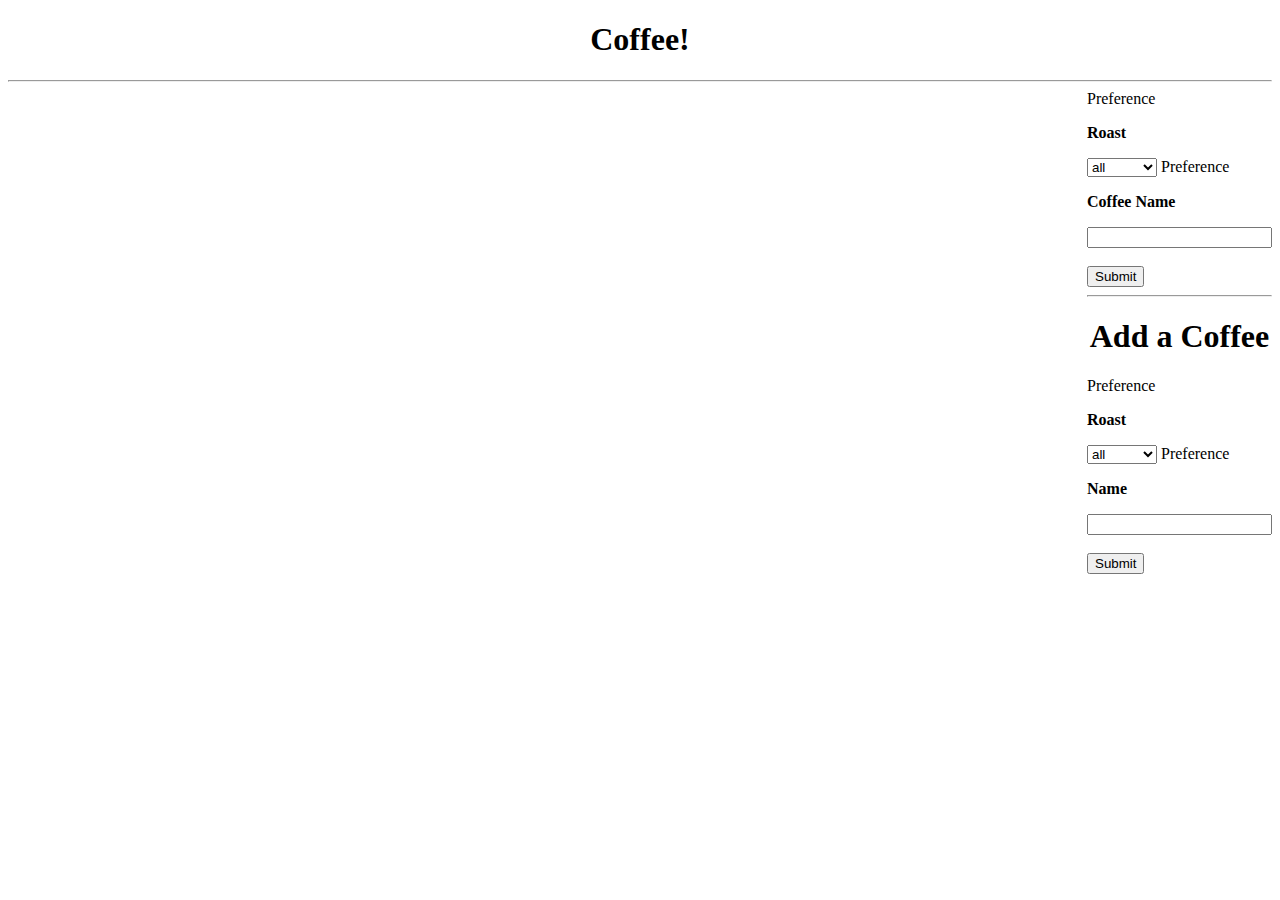
==== index.html @ 91358497 "Updates" ====
<!DOCTYPE html>
<html lang="en">
<head>
    <meta charset="UTF-8">
    <!-- Required meta tags -->
    <meta charset="utf-8">
    <meta name="viewport" content="width=device-width, initial-scale=1, shrink-to-fit=no">

    <!-- Bootstrap CSS -->
    <link rel="stylesheet" href="https://cdn.jsdelivr.net/npm/bootstrap@4.5.3/dist/css/bootstrap.min.css"
          integrity="sha384-TX8t27EcRE3e/ihU7zmQxVncDAy5uIKz4rEkgIXeMed4M0jlfIDPvg6uqKI2xXr2" crossorigin="anonymous">

    <title>Coffee Project</title>
    <link rel="stylesheet" href="style.css">
</head>
<body>
<h1>Coffee!</h1>
<hr>
<div class="row-6">
    <div class="col-6">
        <label class="mr-sm-2 sr-only" for="inlineFormCustomSelect">Preference</label>
        <label for="roast-selection"></label>
        <p><strong>Roast</strong></p>
        <select id="roast-selection" class="custom-select mr-sm-2" id="inlineFormCustomSelect">
            <option class="coffee" selected>all</option>
            <option class="coffee" value="1">light</option>
            <option class="coffee" value="2">medium</option>
            <option class="coffee" value="3">dark</option>
        </select>

        <label class="mr-sm-2 sr-only" for="inlineFormCustomSelect">Preference</label>
        <div>
            <p><strong>Coffee Name</strong></p>
            <input type="text" class="form-control">
        </div>
        <br>
        <div>
            <button id="submit" type="button" class="btn btn-primary btn-lg btn-block">Submit</button>
        </div>
        <!--   This is the Add Coffee Section     -->
        <hr>
        <h1>Add a Coffee</h1>
        <label class="mr-sm-2 sr-only" for="inlineFormCustomSelect2">Preference</label>
        <p><strong>Roast</strong></p>
        <select class="custom-select mr-sm-2" id="inlineFormCustomSelect2">
            <option selected>all</option>
            <option value="1">light</option>
            <option value="2">medium</option>
            <option value="3">dark</option>
        </select>

        <label class="mr-sm-2 sr-only" for="inlineFormCustomSelect">Preference</label>
        <div>
            <p><strong>Name</strong></p>
            <input type="text" class="form-control">
        </div>
        <br>
        <div>
            <button type="button" class="btn btn-primary btn-lg btn-block">Submit</button>
        </div>
    </div>
    <div class="col-6">
        <div id="coffeeInfo"></div>
    </div>
</div>

<!-- Option 1: jQuery and Bootstrap Bundle (includes Popper) -->
<script src="https://code.jquery.com/jquery-3.5.1.slim.min.js"
        integrity="sha384-DfXdz2htPH0lsSSs5nCTpuj/zy4C+OGpamoFVy38MVBnE+IbbVYUew+OrCXaRkfj"
        crossorigin="anonymous"></script>
<script src="https://cdn.jsdelivr.net/npm/bootstrap@4.5.3/dist/js/bootstrap.bundle.min.js"
        integrity="sha384-ho+j7jyWK8fNQe+A12Hb8AhRq26LrZ/JpcUGGOn+Y7RsweNrtN/tE3MoK7ZeZDyx"
        crossorigin="anonymous"></script>
<script src="main.js"></script>
</body>
</html>
---- style.css ----
/*table {*/
/*    border-collapse: collapse;*/
/*    margin: 15px 0;*/
/*}*/

/*td, th {*/
/*    border: 1px solid black;*/
/*    padding: 5px 10px;*/
/*}*/
h1 {
    display: flex;
    justify-content: center;
}

.row-6 {
    display: flex;
    justify-content: space-between;
    flex-direction: row-reverse;
}
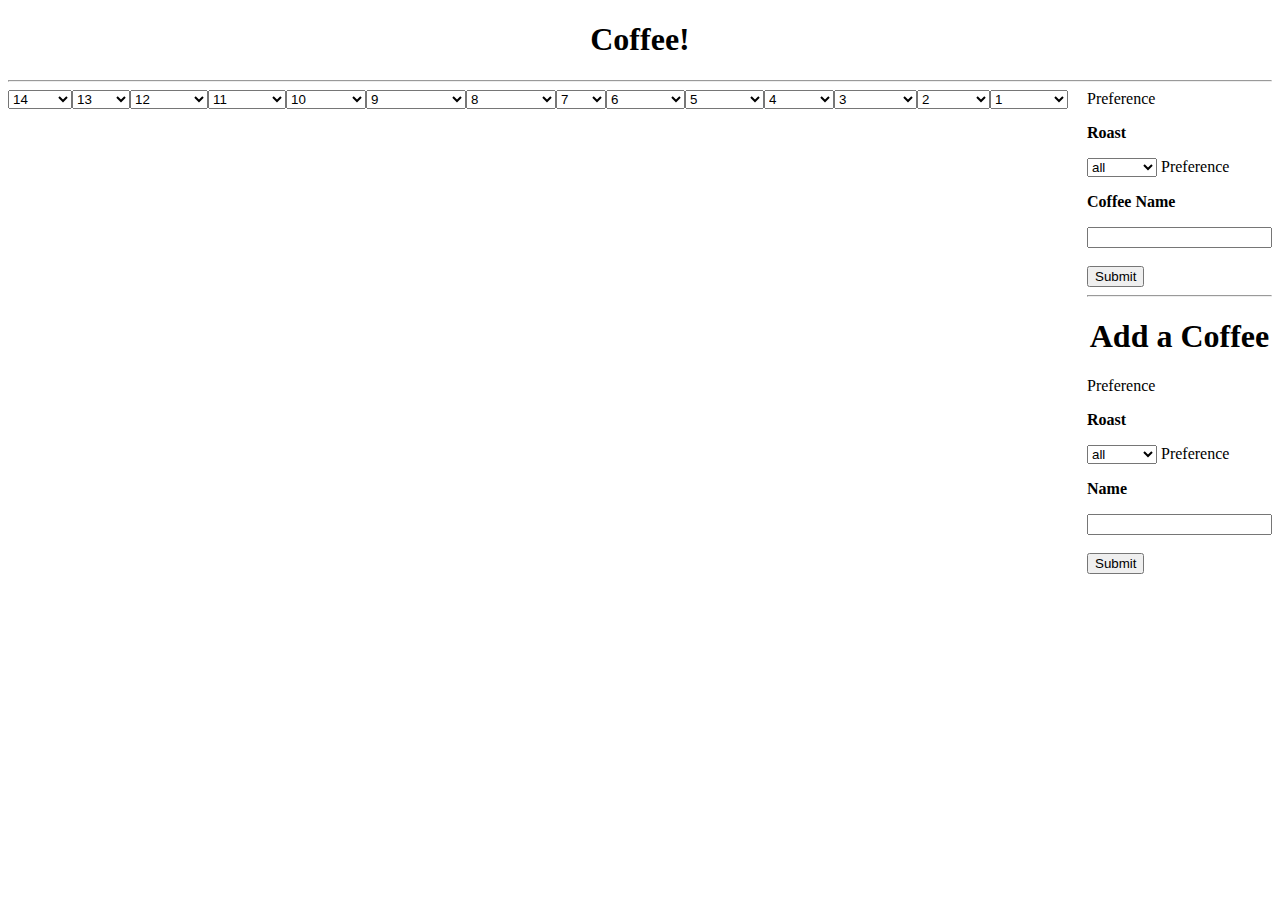
==== commit 32eed4b7: "UPdate" ====
--- a/index.html
+++ b/index.html
@@ -17,21 +17,22 @@
 <h1>Coffee!</h1>
 <hr>
 <div class="row-6">
-    <div class="col-6">
+    <div class="col-6" id="coffees">
         <label class="mr-sm-2 sr-only" for="inlineFormCustomSelect">Preference</label>
         <label for="roast-selection"></label>
         <p><strong>Roast</strong></p>
         <select id="roast-selection" class="custom-select mr-sm-2" id="inlineFormCustomSelect">
-            <option class="coffee" selected>all</option>
-            <option class="coffee" value="1">light</option>
-            <option class="coffee" value="2">medium</option>
-            <option class="coffee" value="3">dark</option>
+            <option selected>all</option>
+            <option value="1">light</option>
+            <option value="2">medium</option>
+            <option value="3">dark</option>
+
         </select>
 
         <label class="mr-sm-2 sr-only" for="inlineFormCustomSelect">Preference</label>
-        <div>
+        <div class="coffees">
             <p><strong>Coffee Name</strong></p>
-            <input type="text" class="form-control">
+            <input type="text" class="form-control coffees2">
         </div>
         <br>
         <div>
--- a/style.css
+++ b/style.css
@@ -16,4 +16,5 @@
     display: flex;
     justify-content: space-between;
     flex-direction: row-reverse;
-}+}
+
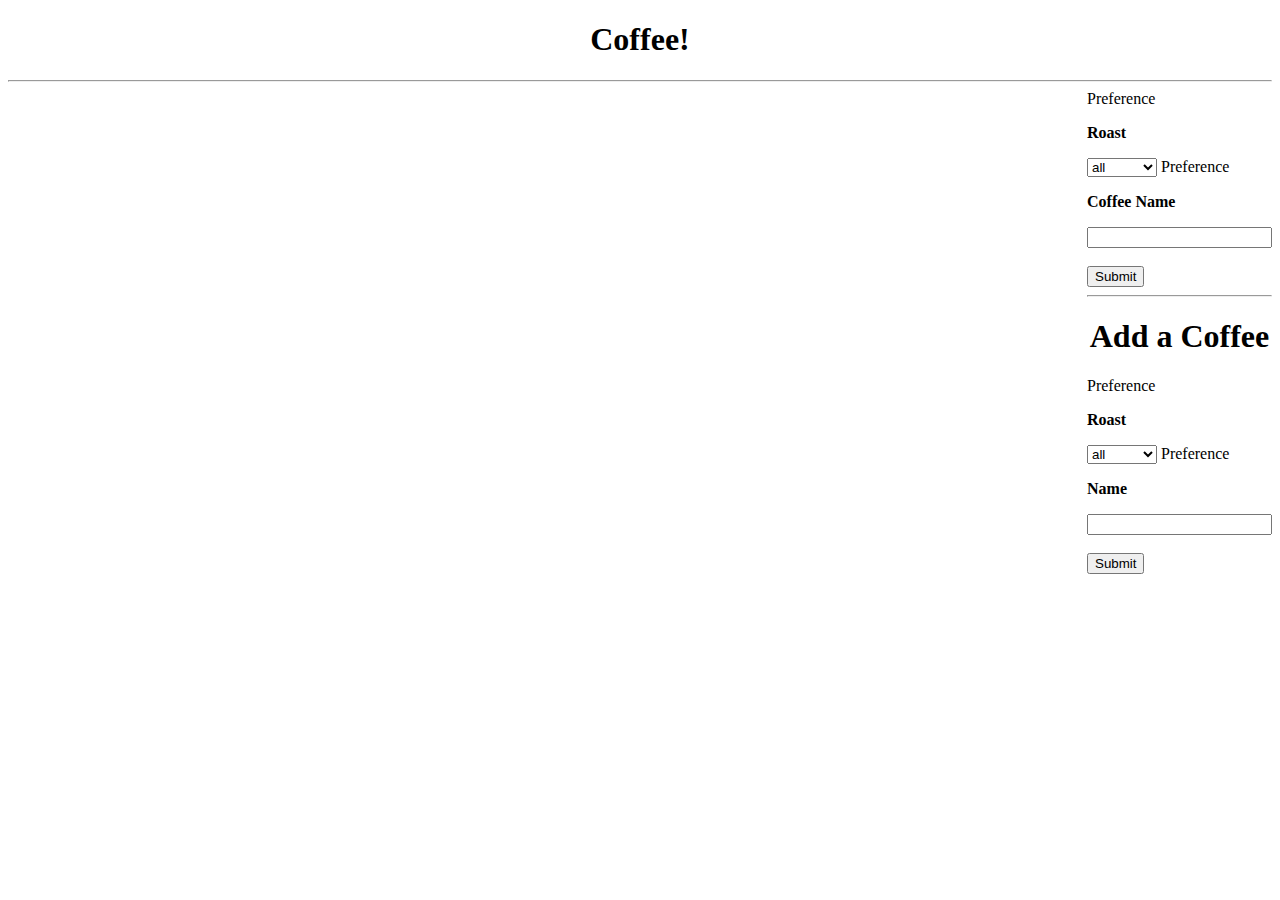
==== commit ebdc42ac: "UPdate" ====
--- a/index.html
+++ b/index.html
@@ -30,9 +30,9 @@
         </select>
 
         <label class="mr-sm-2 sr-only" for="inlineFormCustomSelect">Preference</label>
-        <div class="coffees">
+        <div class="coffeeName">
             <p><strong>Coffee Name</strong></p>
-            <input type="text" class="form-control coffees2">
+            <input id="coffeeNameTextBox" type="text" class="form-control coffees2">
         </div>
         <br>
         <div>
@@ -61,7 +61,10 @@
         </div>
     </div>
     <div class="col-6">
-        <div id="coffeeInfo"></div>
+        <div id="coffeeInfo">
+            <h1 id="displayCoffeeName"></h1>
+            <p id="displayRoastType"></p>
+        </div>
     </div>
 </div>
 
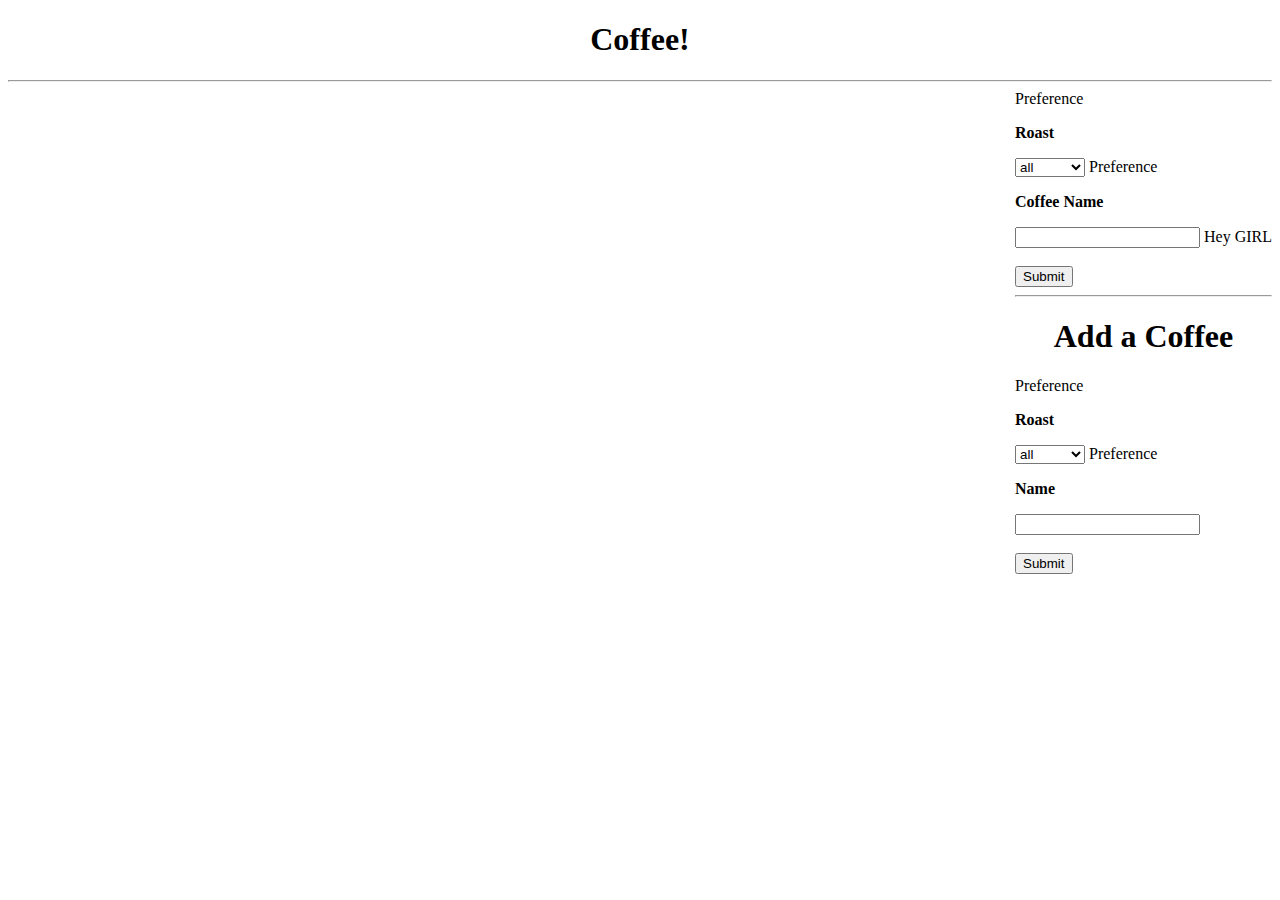
==== commit 2046199d: "Update" ====
--- a/index.html
+++ b/index.html
@@ -17,26 +17,24 @@
 <h1>Coffee!</h1>
 <hr>
 <div class="row-6">
-    <div class="col-6" id="coffees">
+    <div class="col-6">
         <label class="mr-sm-2 sr-only" for="inlineFormCustomSelect">Preference</label>
-        <label for="roast-selection"></label>
         <p><strong>Roast</strong></p>
-        <select id="roast-selection" class="custom-select mr-sm-2" id="inlineFormCustomSelect">
+        <select class="custom-select mr-sm-2 coffee" id="inlineFormCustomSelect" >
             <option selected>all</option>
             <option value="1">light</option>
             <option value="2">medium</option>
             <option value="3">dark</option>
-
         </select>
 
         <label class="mr-sm-2 sr-only" for="inlineFormCustomSelect">Preference</label>
-        <div class="coffeeName">
+        <div class="coffees">
             <p><strong>Coffee Name</strong></p>
-            <input id="coffeeNameTextBox" type="text" class="form-control coffees2">
+            <input type="text" class="form-control coffees2"> Hey GIRL
         </div>
         <br>
         <div>
-            <button id="submit" type="button" class="btn btn-primary btn-lg btn-block">Submit</button>
+            <button type="button" class="btn btn-primary btn-lg btn-block">Submit</button>
         </div>
         <!--   This is the Add Coffee Section     -->
         <hr>
@@ -61,10 +59,7 @@
         </div>
     </div>
     <div class="col-6">
-        <div id="coffeeInfo">
-            <h1 id="displayCoffeeName"></h1>
-            <p id="displayRoastType"></p>
-        </div>
+        <div id="coffeeInfo"></div>
     </div>
 </div>
 
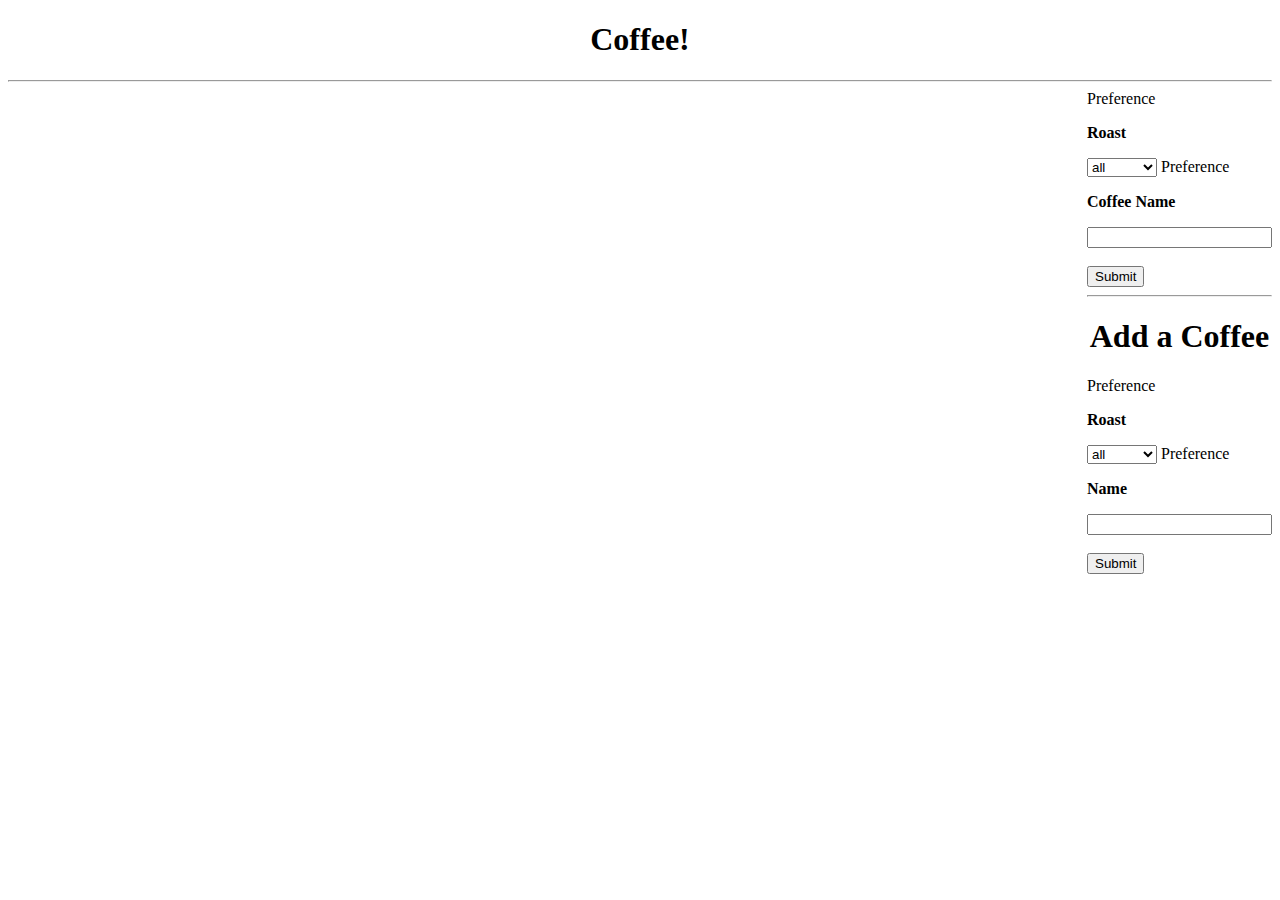
==== commit 3248f8f7: "Update" ====
--- a/index.html
+++ b/index.html
@@ -17,24 +17,26 @@
 <h1>Coffee!</h1>
 <hr>
 <div class="row-6">
-    <div class="col-6">
+    <div class="col-6" id="coffees">
         <label class="mr-sm-2 sr-only" for="inlineFormCustomSelect">Preference</label>
+        <label for="roast-selection"></label>
         <p><strong>Roast</strong></p>
-        <select class="custom-select mr-sm-2 coffee" id="inlineFormCustomSelect" >
+        <select id="roast-selection" class="custom-select mr-sm-2" id="inlineFormCustomSelect">
             <option selected>all</option>
             <option value="1">light</option>
             <option value="2">medium</option>
             <option value="3">dark</option>
+
         </select>
 
         <label class="mr-sm-2 sr-only" for="inlineFormCustomSelect">Preference</label>
-        <div class="coffees">
+        <div class="coffeeName">
             <p><strong>Coffee Name</strong></p>
-            <input type="text" class="form-control coffees2"> Hey GIRL
+            <input id="coffeeNameTextBox" type="text" class="form-control coffees2">
         </div>
         <br>
         <div>
-            <button type="button" class="btn btn-primary btn-lg btn-block">Submit</button>
+            <button id="submit" type="button" class="btn btn-primary btn-lg btn-block">Submit</button>
         </div>
         <!--   This is the Add Coffee Section     -->
         <hr>
@@ -59,7 +61,10 @@
         </div>
     </div>
     <div class="col-6">
-        <div id="coffeeInfo"></div>
+        <div id="coffeeInfo">
+            <h1 id="displayCoffeeName"></h1>
+            <p id="displayRoastType"></p>
+        </div>
     </div>
 </div>
 
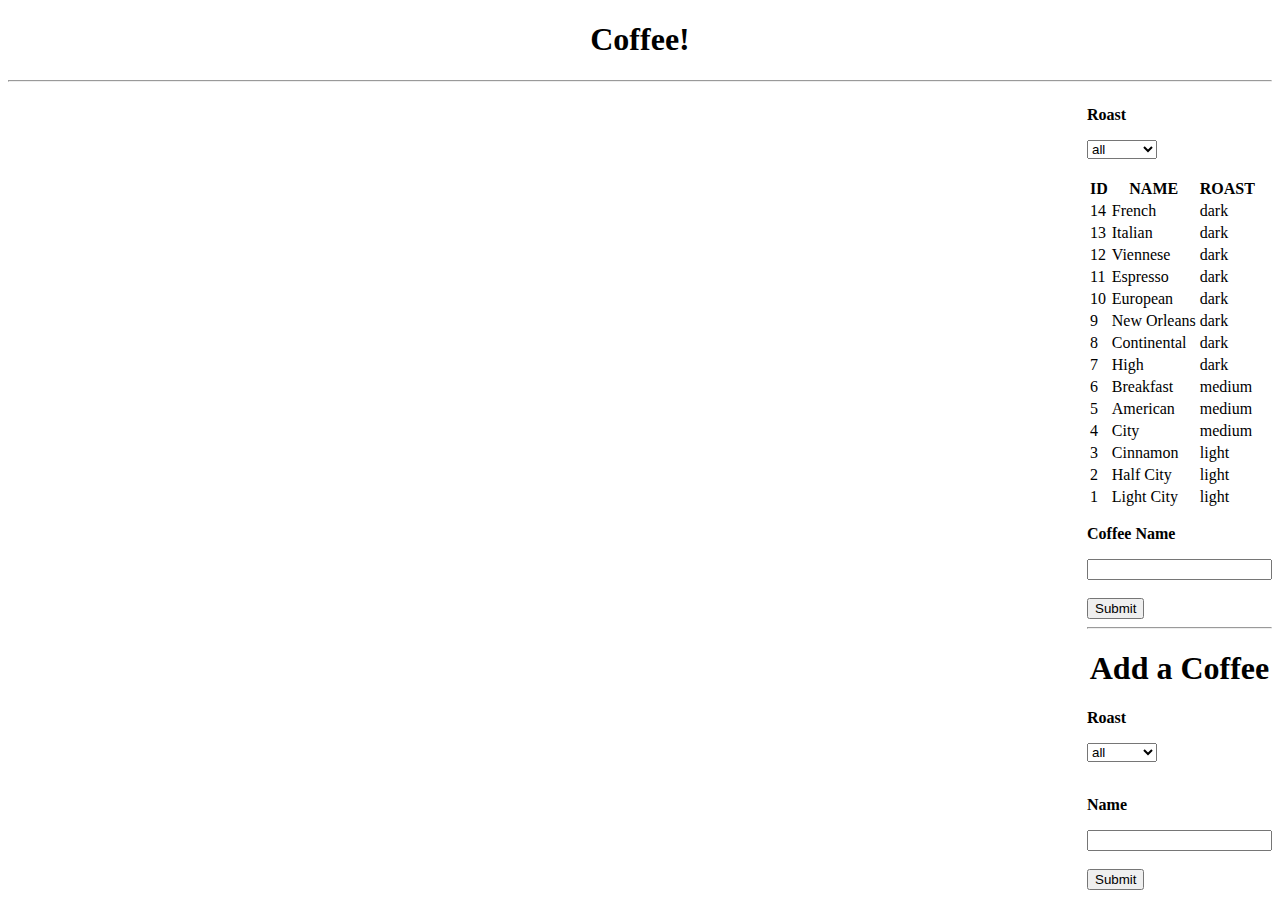
==== commit 519cc94e: "UPdate" ====
--- a/index.html
+++ b/index.html
@@ -17,64 +17,89 @@
 <h1>Coffee!</h1>
 <hr>
 <div class="row-6">
-    <div class="col-6" id="coffees">
-        <label class="mr-sm-2 sr-only" for="inlineFormCustomSelect">Preference</label>
-        <label for="roast-selection"></label>
-        <p><strong>Roast</strong></p>
-        <select id="roast-selection" class="custom-select mr-sm-2" id="inlineFormCustomSelect">
-            <option selected>all</option>
-            <option value="1">light</option>
-            <option value="2">medium</option>
-            <option value="3">dark</option>
-
-        </select>
-
-        <label class="mr-sm-2 sr-only" for="inlineFormCustomSelect">Preference</label>
-        <div class="coffeeName">
+    <div class="col-6" id="coffeez">
+        <form>
+            <div>
+                <p><strong>Roast</strong></p>
+                <label for="roast-selection" class="mr-sm-2 sr-only"></label>
+                <select id="roast-selection" class="custom-select mr-sm-2">
+                    <option>all</option>
+                    <option>light</option>
+                    <option>medium</option>
+                    <option>dark</option>
+                </select>
+            </div>
+            <br>
+        </form>
+        <table>
+            <thead id="tableInfo">
+            <tr>
+                <th>ID</th>
+                <th>NAME</th>
+                <th>ROAST</th>
+            </tr>
+            </thead>
+            <tbody id="coffees"></tbody>
+        </table>
+        <div>
             <p><strong>Coffee Name</strong></p>
-            <input id="coffeeNameTextBox" type="text" class="form-control coffees2">
+            <input type="text" class="form-control">
         </div>
         <br>
         <div>
-            <button id="submit" type="button" class="btn btn-primary btn-lg btn-block">Submit</button>
+            <input id="submit" type="submit" class="btn btn-primary btn-lg btn-block"/>
         </div>
+
+
         <!--   This is the Add Coffee Section     -->
         <hr>
         <h1>Add a Coffee</h1>
-        <label class="mr-sm-2 sr-only" for="inlineFormCustomSelect2">Preference</label>
-        <p><strong>Roast</strong></p>
-        <select class="custom-select mr-sm-2" id="inlineFormCustomSelect2">
-            <option selected>all</option>
-            <option value="1">light</option>
-            <option value="2">medium</option>
-            <option value="3">dark</option>
-        </select>
-
-        <label class="mr-sm-2 sr-only" for="inlineFormCustomSelect">Preference</label>
+        <form>
+            <div>
+                <p><strong>Roast</strong></p>
+                <label for="roast-selection2" class="mr-sm-2 sr-only"></label>
+                <select id="roast-selection2" class="custom-select mr-sm-2">
+                    <option>all</option>
+                    <option>light</option>
+                    <option>medium</option>
+                    <option>dark</option>
+                </select>
+            </div>
+            <br>
+        </form>
+        <!--        <table>-->
+        <!--            <thead id="tableInfo">-->
+        <!--            <tr>-->
+        <!--                <th>ID</th>-->
+        <!--                <th>NAME</th>-->
+        <!--                <th>ROAST</th>-->
+        <!--            </tr>-->
+        <!--            </thead>-->
+        <!--            <tbody id="coffees"></tbody>-->
+        <!--        </table>-->
         <div>
             <p><strong>Name</strong></p>
             <input type="text" class="form-control">
         </div>
         <br>
         <div>
-            <button type="button" class="btn btn-primary btn-lg btn-block">Submit</button>
+            <input id="submit2" type="submit" class="btn btn-primary btn-lg btn-block"/>
         </div>
+        <br>
     </div>
     <div class="col-6">
-        <div id="coffeeInfo">
-            <h1 id="displayCoffeeName"></h1>
-            <p id="displayRoastType"></p>
-        </div>
+        <h1 id="coffee-name"></h1>
+        <p id="roast-type"></p>
     </div>
+
+    <!-- Option 1: jQuery and Bootstrap Bundle (includes Popper) -->
+    <script src="https://code.jquery.com/jquery-3.5.1.slim.min.js"
+            integrity="sha384-DfXdz2htPH0lsSSs5nCTpuj/zy4C+OGpamoFVy38MVBnE+IbbVYUew+OrCXaRkfj"
+            crossorigin="anonymous"></script>
+    <script src="https://cdn.jsdelivr.net/npm/bootstrap@4.5.3/dist/js/bootstrap.bundle.min.js"
+            integrity="sha384-ho+j7jyWK8fNQe+A12Hb8AhRq26LrZ/JpcUGGOn+Y7RsweNrtN/tE3MoK7ZeZDyx"
+            crossorigin="anonymous"></script>
+    <script src="main.js"></script>
 </div>
-
-<!-- Option 1: jQuery and Bootstrap Bundle (includes Popper) -->
-<script src="https://code.jquery.com/jquery-3.5.1.slim.min.js"
-        integrity="sha384-DfXdz2htPH0lsSSs5nCTpuj/zy4C+OGpamoFVy38MVBnE+IbbVYUew+OrCXaRkfj"
-        crossorigin="anonymous"></script>
-<script src="https://cdn.jsdelivr.net/npm/bootstrap@4.5.3/dist/js/bootstrap.bundle.min.js"
-        integrity="sha384-ho+j7jyWK8fNQe+A12Hb8AhRq26LrZ/JpcUGGOn+Y7RsweNrtN/tE3MoK7ZeZDyx"
-        crossorigin="anonymous"></script>
-<script src="main.js"></script>
 </body>
 </html>
